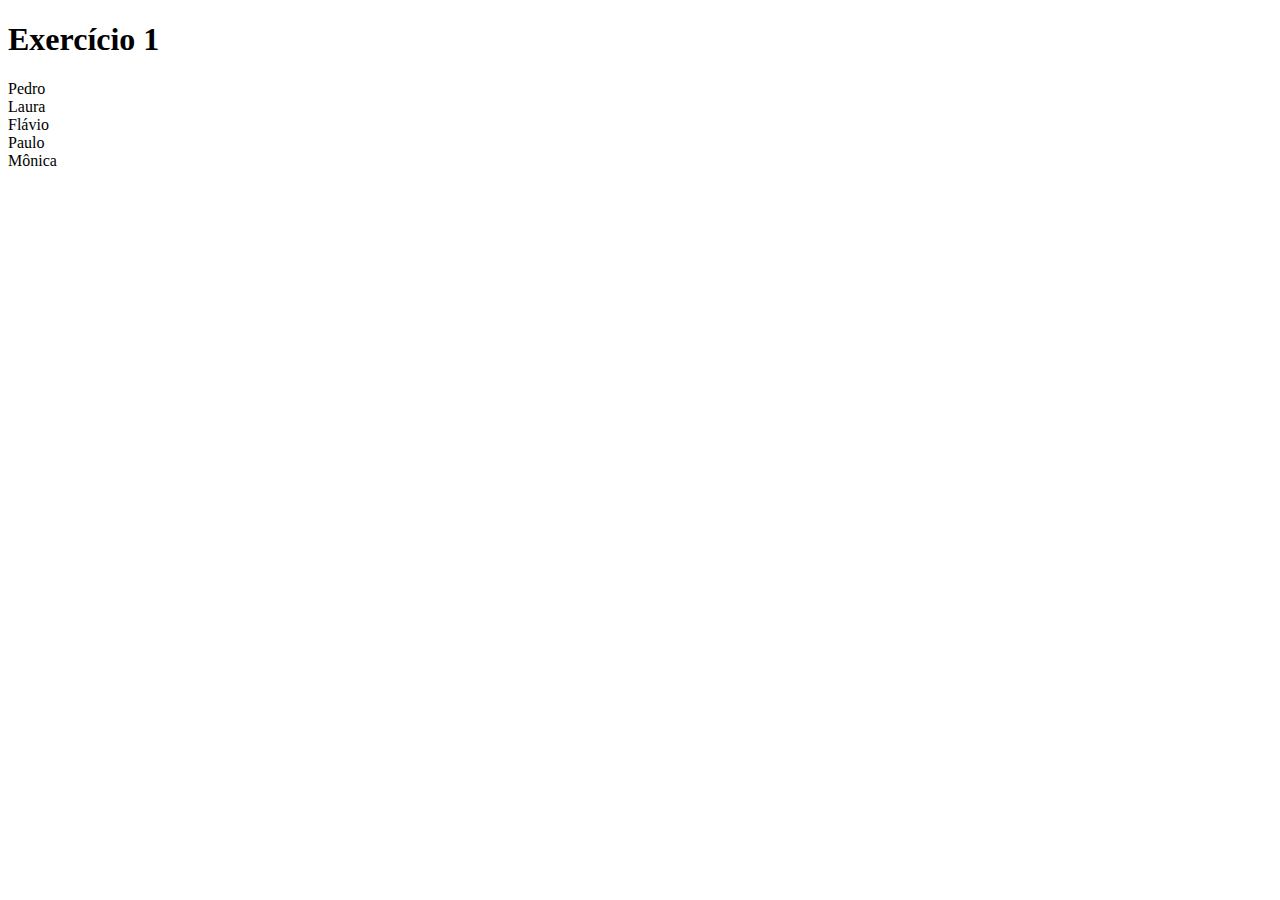
==== fundamentos/bloco-3-introducao-a-html-e-css/dia-1-html-css-estruturas-de-pagina/index.html @ 012c7bb6 "Criaçao de lista de amigos." ====
<!DOCTYPE html>
<html lang="en">
<head>
    <meta charset="UTF-8">
    <meta http-equiv="X-UA-Compatible" content="IE=edge">
    <meta name="viewport" content="width=device-width, initial-scale=1.0">
    <title>Document</title>
</head>
<body>
    <h1>Exercício 1</h1>
    <li>Pedro</li>
    <li>Laura</li>
    <li>Flávio</li>
    <li>Paulo</li>
    <li>Mônica</li>

</body>
</html>
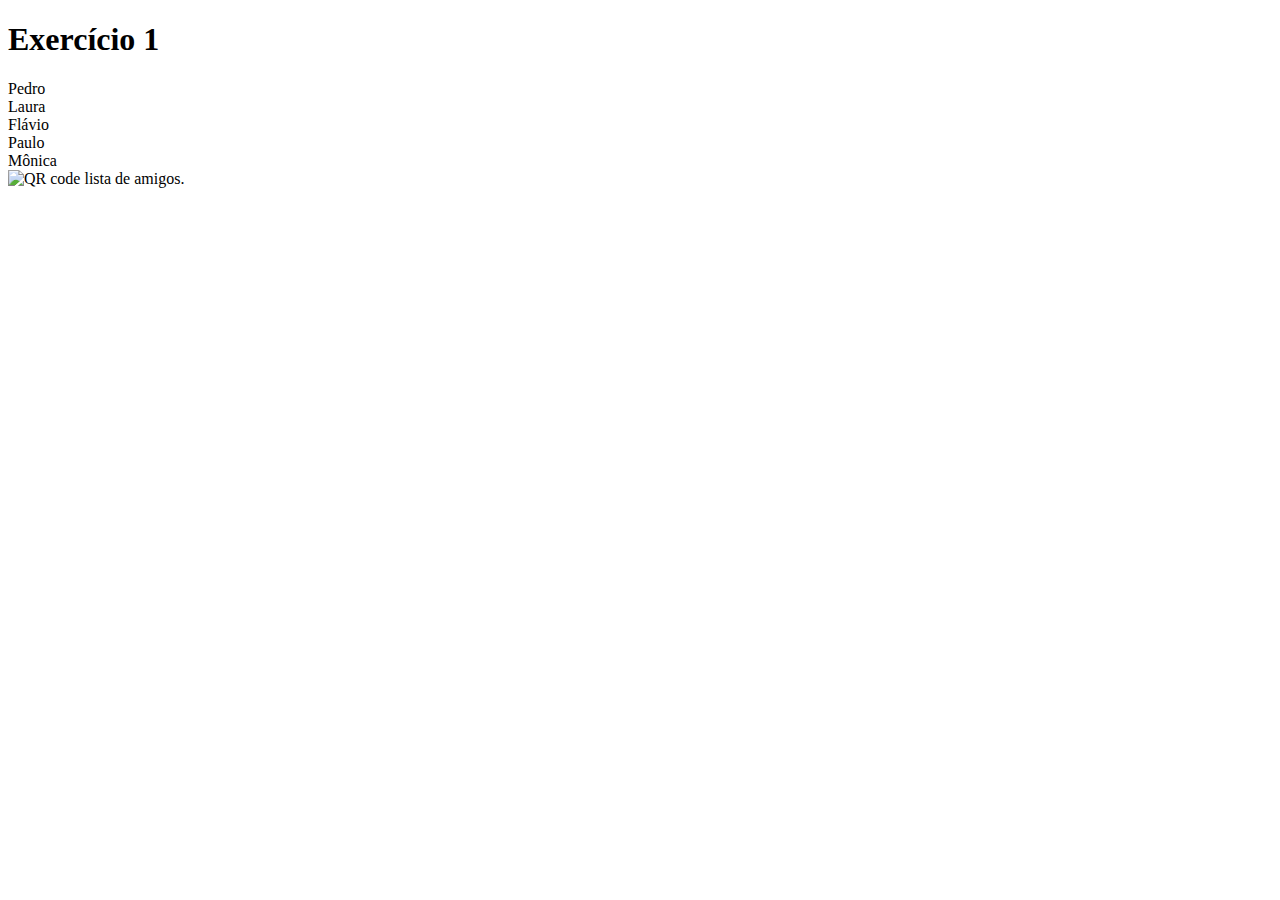
==== commit 5c6a3545: "Inserçao de imagem(QR code)." ====
--- a/fundamentos/bloco-3-introducao-a-html-e-css/dia-1-html-css-estruturas-de-pagina/index.html
+++ b/fundamentos/bloco-3-introducao-a-html-e-css/dia-1-html-css-estruturas-de-pagina/index.html
@@ -13,6 +13,7 @@
     <li>Flávio</li>
     <li>Paulo</li>
     <li>Mônica</li>
+    <img src="https://www.gov.br/receitafederal/pt-br/assuntos/orientacao-tributaria/auditoria-fiscal/operacao-cartorios-3a-rf/qr-code.png/@@images/image" alt="QR code lista de amigos.">
 
 </body>
 </html>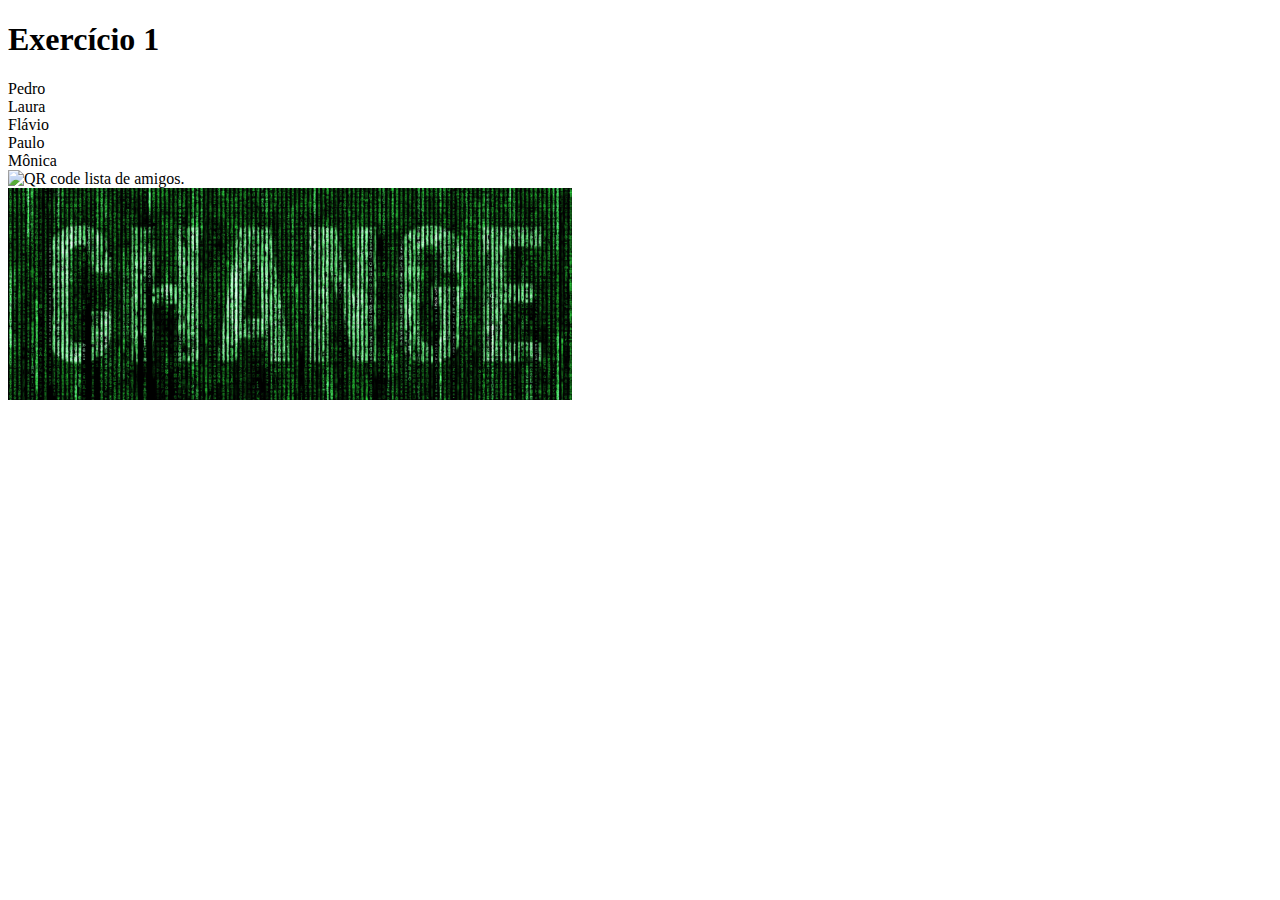
==== commit 6e872ca2: "Adiçao de imagem local no corpo da pagina." ====
--- a/fundamentos/bloco-3-introducao-a-html-e-css/dia-1-html-css-estruturas-de-pagina/index.html
+++ b/fundamentos/bloco-3-introducao-a-html-e-css/dia-1-html-css-estruturas-de-pagina/index.html
@@ -13,7 +13,10 @@
     <li>Flávio</li>
     <li>Paulo</li>
     <li>Mônica</li>
-    <img src="https://www.gov.br/receitafederal/pt-br/assuntos/orientacao-tributaria/auditoria-fiscal/operacao-cartorios-3a-rf/qr-code.png/@@images/image" alt="QR code lista de amigos.">
+    <img src="https://www.gov.br/receitafederal/pt-br/assuntos/orientacao-tributaria/auditoria-fiscal/operacao-cartorios-3a-rf/qr-code.png/@@images/image" 
+    alt="QR code lista de amigos.">
+    <br>
+    <img src="./imagens/file.png" alt="Mude.">
 
 </body>
 </html>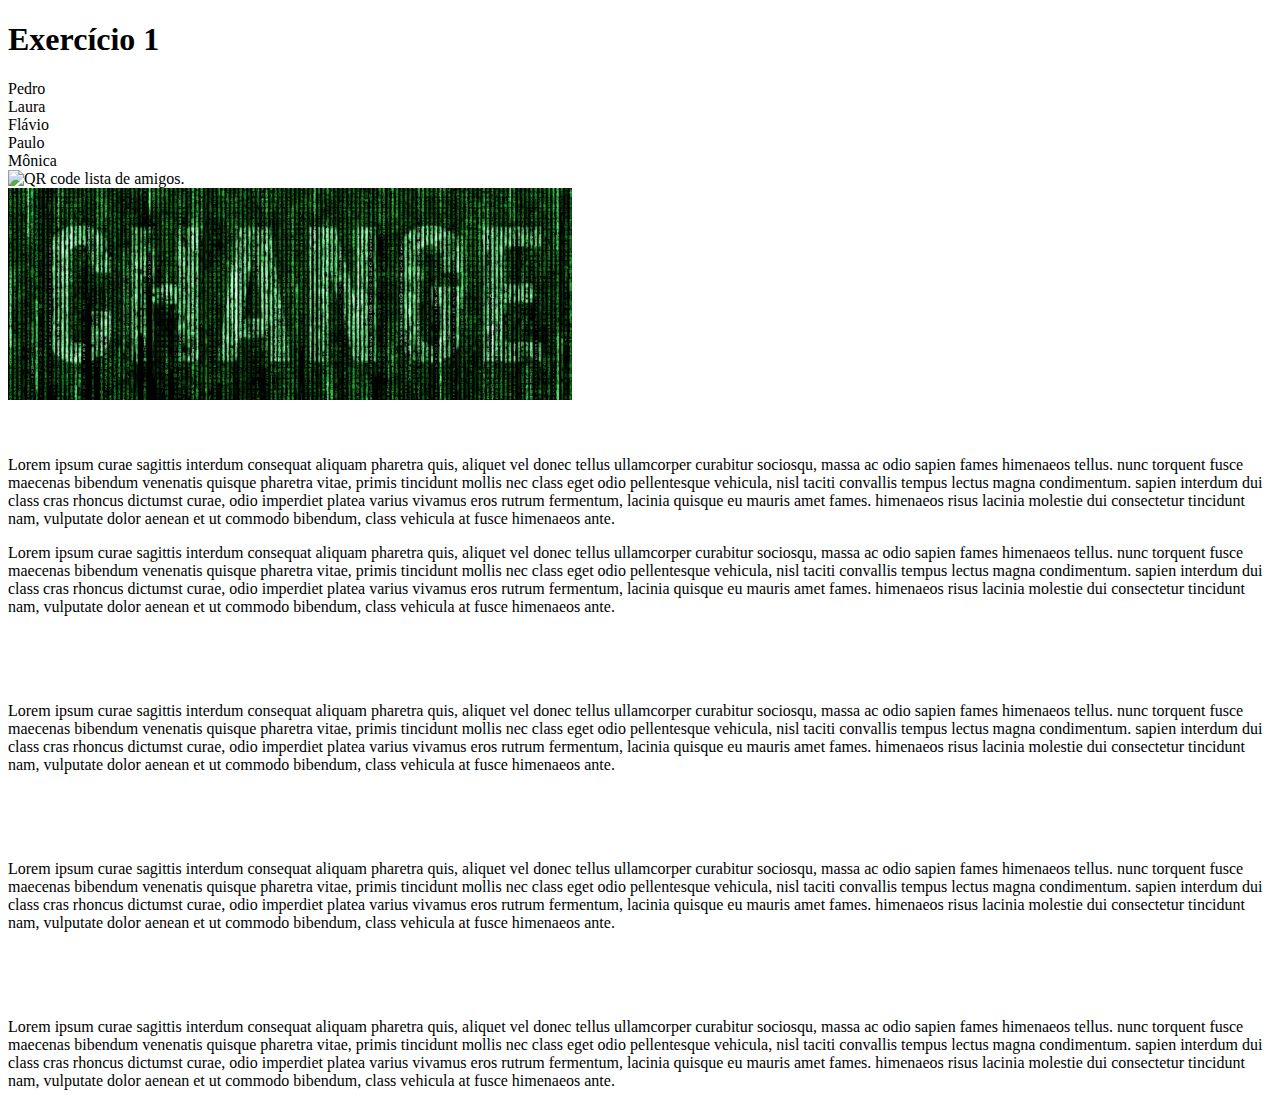
==== commit 4b6fbf4b: "Adicionado um paragrafo para cada nome da lista." ====
--- a/fundamentos/bloco-3-introducao-a-html-e-css/dia-1-html-css-estruturas-de-pagina/index.html
+++ b/fundamentos/bloco-3-introducao-a-html-e-css/dia-1-html-css-estruturas-de-pagina/index.html
@@ -1,11 +1,13 @@
 <!DOCTYPE html>
 <html lang="en">
+
 <head>
     <meta charset="UTF-8">
     <meta http-equiv="X-UA-Compatible" content="IE=edge">
     <meta name="viewport" content="width=device-width, initial-scale=1.0">
     <title>Document</title>
 </head>
+
 <body>
     <h1>Exercício 1</h1>
     <li>Pedro</li>
@@ -13,10 +15,71 @@
     <li>Flávio</li>
     <li>Paulo</li>
     <li>Mônica</li>
-    <img src="https://www.gov.br/receitafederal/pt-br/assuntos/orientacao-tributaria/auditoria-fiscal/operacao-cartorios-3a-rf/qr-code.png/@@images/image" 
-    alt="QR code lista de amigos.">
+    <img src="https://www.gov.br/receitafederal/pt-br/assuntos/orientacao-tributaria/auditoria-fiscal/operacao-cartorios-3a-rf/qr-code.png/@@images/image"
+        alt="QR code lista de amigos.">
     <br>
     <img src="./imagens/file.png" alt="Mude.">
+    <br>
+    <br>
+    <br>
+    <p>Lorem ipsum curae sagittis interdum consequat aliquam pharetra quis, aliquet vel donec tellus ullamcorper
+        curabitur sociosqu, massa ac odio sapien fames himenaeos tellus. nunc torquent fusce maecenas bibendum venenatis
+        quisque pharetra vitae, primis tincidunt mollis nec class eget odio pellentesque vehicula, nisl taciti convallis
+        tempus lectus magna condimentum. sapien interdum dui class cras rhoncus dictumst curae, odio imperdiet platea
+        varius vivamus eros rutrum fermentum, lacinia quisque eu mauris amet fames. himenaeos risus lacinia molestie dui
+        consectetur tincidunt nam, vulputate dolor aenean et ut commodo bibendum, class vehicula at fusce himenaeos
+        ante. </p>
+    <p>Lorem ipsum curae sagittis interdum consequat aliquam pharetra quis, aliquet vel donec tellus ullamcorper
+        curabitur
+        sociosqu, massa ac odio sapien fames himenaeos tellus. nunc torquent fusce maecenas bibendum venenatis quisque
+        pharetra
+        vitae, primis tincidunt mollis nec class eget odio pellentesque vehicula, nisl taciti convallis tempus lectus
+        magna
+        condimentum. sapien interdum dui class cras rhoncus dictumst curae, odio imperdiet platea varius vivamus eros
+        rutrum
+        fermentum, lacinia quisque eu mauris amet fames. himenaeos risus lacinia molestie dui consectetur tincidunt nam,
+        vulputate dolor aenean et ut commodo bibendum, class vehicula at fusce himenaeos ante.</p>
+    <br>
+    <br>
+    <br>
+    <p>Lorem ipsum curae sagittis interdum consequat aliquam pharetra quis, aliquet vel donec tellus ullamcorper
+        curabitur
+        sociosqu, massa ac odio sapien fames himenaeos tellus. nunc torquent fusce maecenas bibendum venenatis quisque
+        pharetra
+        vitae, primis tincidunt mollis nec class eget odio pellentesque vehicula, nisl taciti convallis tempus lectus
+        magna
+        condimentum. sapien interdum dui class cras rhoncus dictumst curae, odio imperdiet platea varius vivamus eros
+        rutrum
+        fermentum, lacinia quisque eu mauris amet fames. himenaeos risus lacinia molestie dui consectetur tincidunt nam,
+        vulputate dolor aenean et ut commodo bibendum, class vehicula at fusce himenaeos ante.</p>
+    <br>
+    <br>
+    <br>
+    <p>Lorem ipsum curae sagittis interdum consequat aliquam pharetra quis, aliquet vel donec tellus ullamcorper
+        curabitur
+        sociosqu, massa ac odio sapien fames himenaeos tellus. nunc torquent fusce maecenas bibendum venenatis quisque
+        pharetra
+        vitae, primis tincidunt mollis nec class eget odio pellentesque vehicula, nisl taciti convallis tempus lectus
+        magna
+        condimentum. sapien interdum dui class cras rhoncus dictumst curae, odio imperdiet platea varius vivamus eros
+        rutrum
+        fermentum, lacinia quisque eu mauris amet fames. himenaeos risus lacinia molestie dui consectetur tincidunt nam,
+        vulputate dolor aenean et ut commodo bibendum, class vehicula at fusce himenaeos ante.</p>
+    <br>
+    <br>
+    <br>
+    <p>Lorem ipsum curae sagittis interdum consequat aliquam pharetra quis, aliquet vel donec tellus ullamcorper
+        curabitur
+        sociosqu, massa ac odio sapien fames himenaeos tellus. nunc torquent fusce maecenas bibendum venenatis quisque
+        pharetra
+        vitae, primis tincidunt mollis nec class eget odio pellentesque vehicula, nisl taciti convallis tempus lectus
+        magna
+        condimentum. sapien interdum dui class cras rhoncus dictumst curae, odio imperdiet platea varius vivamus eros
+        rutrum
+        fermentum, lacinia quisque eu mauris amet fames. himenaeos risus lacinia molestie dui consectetur tincidunt nam,
+        vulputate dolor aenean et ut commodo bibendum, class vehicula at fusce himenaeos ante.</p>
+
 
 </body>
+
 </html>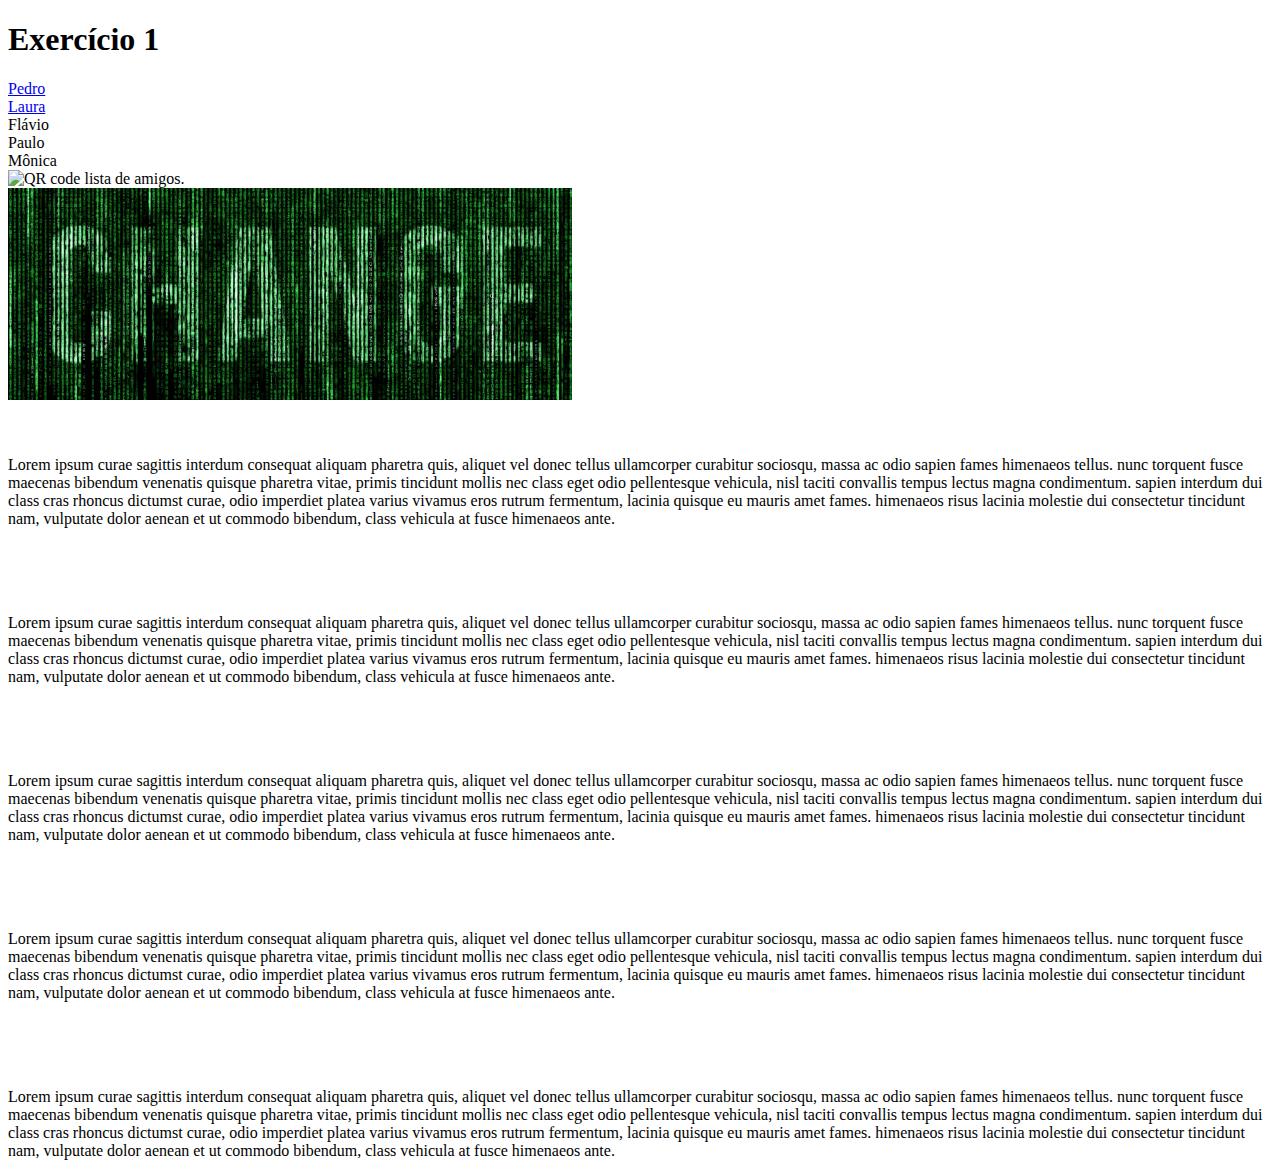
==== commit 4d452cbc: "Criado link entre os nomes da lista e seus devidos paragrafos" ====
--- a/fundamentos/bloco-3-introducao-a-html-e-css/dia-1-html-css-estruturas-de-pagina/index.html
+++ b/fundamentos/bloco-3-introducao-a-html-e-css/dia-1-html-css-estruturas-de-pagina/index.html
@@ -10,8 +10,8 @@
 
 <body>
     <h1>Exercício 1</h1>
-    <li>Pedro</li>
-    <li>Laura</li>
+    <li><a href="#pedro">Pedro</a></li>
+    <li><a href="#laura">Laura</a></li>
     <li>Flávio</li>
     <li>Paulo</li>
     <li>Mônica</li>
@@ -22,14 +22,19 @@
     <br>
     <br>
     <br>
-    <p>Lorem ipsum curae sagittis interdum consequat aliquam pharetra quis, aliquet vel donec tellus ullamcorper
+    <p id="pedro">Lorem ipsum curae sagittis interdum consequat aliquam pharetra quis, aliquet vel donec tellus
+        ullamcorper
         curabitur sociosqu, massa ac odio sapien fames himenaeos tellus. nunc torquent fusce maecenas bibendum venenatis
         quisque pharetra vitae, primis tincidunt mollis nec class eget odio pellentesque vehicula, nisl taciti convallis
         tempus lectus magna condimentum. sapien interdum dui class cras rhoncus dictumst curae, odio imperdiet platea
         varius vivamus eros rutrum fermentum, lacinia quisque eu mauris amet fames. himenaeos risus lacinia molestie dui
         consectetur tincidunt nam, vulputate dolor aenean et ut commodo bibendum, class vehicula at fusce himenaeos
         ante. </p>
-    <p>Lorem ipsum curae sagittis interdum consequat aliquam pharetra quis, aliquet vel donec tellus ullamcorper
+    <br>
+    <br>
+    <br>
+    <p id="laura">Lorem ipsum curae sagittis interdum consequat aliquam pharetra quis, aliquet vel donec tellus
+        ullamcorper
         curabitur
         sociosqu, massa ac odio sapien fames himenaeos tellus. nunc torquent fusce maecenas bibendum venenatis quisque
         pharetra
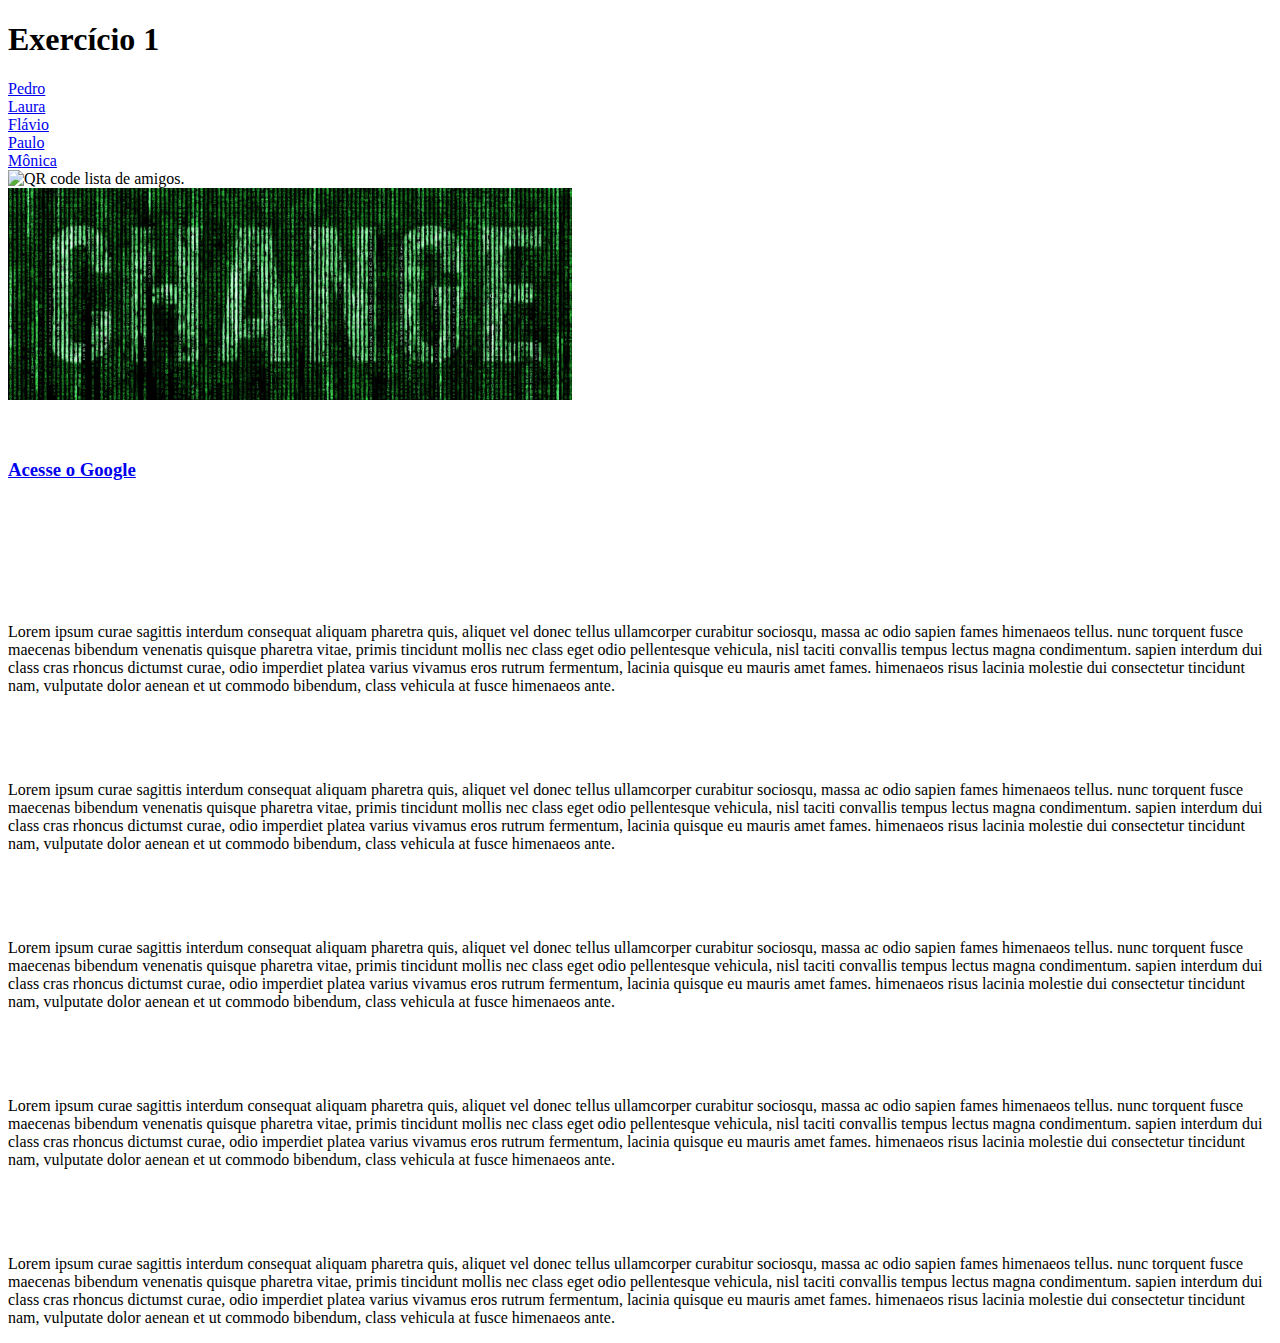
==== commit c19c407b: "Adicionado link para pagina do google" ====
--- a/fundamentos/bloco-3-introducao-a-html-e-css/dia-1-html-css-estruturas-de-pagina/index.html
+++ b/fundamentos/bloco-3-introducao-a-html-e-css/dia-1-html-css-estruturas-de-pagina/index.html
@@ -12,13 +12,20 @@
     <h1>Exercício 1</h1>
     <li><a href="#pedro">Pedro</a></li>
     <li><a href="#laura">Laura</a></li>
-    <li>Flávio</li>
-    <li>Paulo</li>
-    <li>Mônica</li>
+    <li><a href="#flavio">Flávio</a></li>
+    <li><a href="#paulo">Paulo</a></li>
+    <li><a href="monica">Mônica</a></li>
     <img src="https://www.gov.br/receitafederal/pt-br/assuntos/orientacao-tributaria/auditoria-fiscal/operacao-cartorios-3a-rf/qr-code.png/@@images/image"
         alt="QR code lista de amigos.">
     <br>
     <img src="./imagens/file.png" alt="Mude.">
+    <br>
+    <br>
+    <br>
+    <h3><a href="https://www.google.com" target="_blank">Acesse o Google</a></h3>
+    <br>
+    <br>
+    <br>
     <br>
     <br>
     <br>
@@ -47,7 +54,8 @@
     <br>
     <br>
     <br>
-    <p>Lorem ipsum curae sagittis interdum consequat aliquam pharetra quis, aliquet vel donec tellus ullamcorper
+    <p id="flavio">Lorem ipsum curae sagittis interdum consequat aliquam pharetra quis, aliquet vel donec tellus
+        ullamcorper
         curabitur
         sociosqu, massa ac odio sapien fames himenaeos tellus. nunc torquent fusce maecenas bibendum venenatis quisque
         pharetra
@@ -60,7 +68,8 @@
     <br>
     <br>
     <br>
-    <p>Lorem ipsum curae sagittis interdum consequat aliquam pharetra quis, aliquet vel donec tellus ullamcorper
+    <p id="paulo">Lorem ipsum curae sagittis interdum consequat aliquam pharetra quis, aliquet vel donec tellus
+        ullamcorper
         curabitur
         sociosqu, massa ac odio sapien fames himenaeos tellus. nunc torquent fusce maecenas bibendum venenatis quisque
         pharetra
@@ -73,7 +82,8 @@
     <br>
     <br>
     <br>
-    <p>Lorem ipsum curae sagittis interdum consequat aliquam pharetra quis, aliquet vel donec tellus ullamcorper
+    <p id="monica">Lorem ipsum curae sagittis interdum consequat aliquam pharetra quis, aliquet vel donec tellus
+        ullamcorper
         curabitur
         sociosqu, massa ac odio sapien fames himenaeos tellus. nunc torquent fusce maecenas bibendum venenatis quisque
         pharetra
